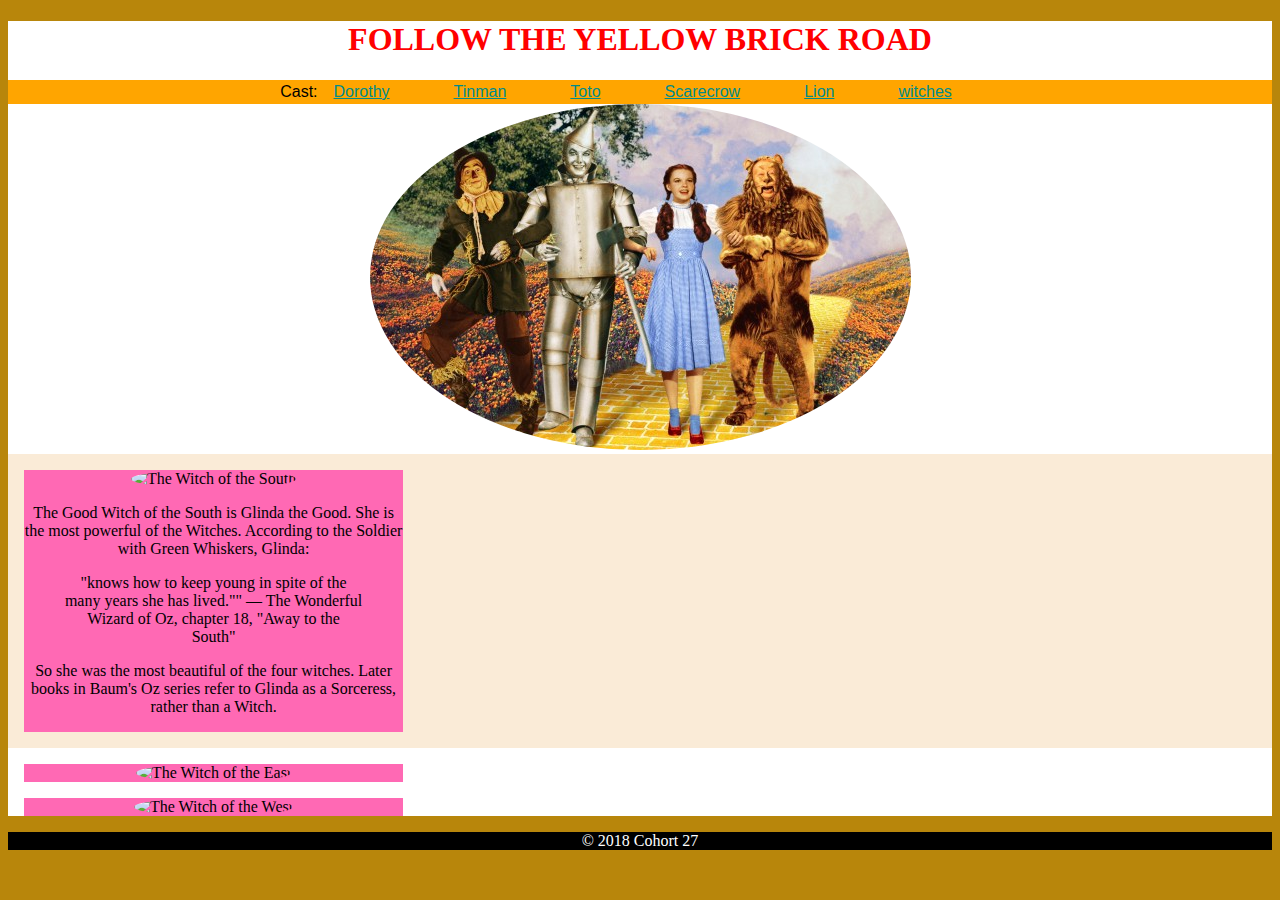
==== witches.html @ 12c0eba1 "added content to the witches page" ====
<!DOCTYPE html>
<html lang="en">
    <head>
        <meta charset="UTF-8">
        <meta name="viewport" content="width=device-width, initial-scale=1.0">
        <meta http-equiv="X-UA-Compatible" content="ie=edge">
        <title>Tornado Grande</title>
        <link rel="stylesheet" type="text/css" href="css/styles.css">
    </head>
    <body>
        <div class="wrapper"> <!-- opening div -->
            <header>
                <h1>Follow the Yellow Brick Road</h1>
                <nav>
                    <div>Cast:</div>
                    <div><a href="dorthy.html">Dorothy<a></a></div>
                    <div><a href="tinman.html">Tinman<a></a></div>
                    <div><a href="toto.html">Toto<a></a></div>
                    <div><a href="scarecrow.html">Scarecrow<a></a></div>
                    <div><a href="lion.html">Lion<a></a></div>
                    <div><a href="witches.html">witches<a></a></div>
                </nav>
            </header>
            <div class="center">
                <img src="images/wizard of oz.jpg" alt="Wizard of Oz" class:"img-hero">
            </div>
            <div class="flex-container" > <!-- main content -->
                <div class="flex-item"><img src="images/south.jpg" alt="The Witch of the South" class="section-img">
                        <p>The Good Witch of the South is Glinda the Good. She is the most powerful of the Witches. According to the Soldier with Green Whiskers, Glinda:</p>
                            <blockquote> "knows how to keep young in spite of the many years she has lived."" — The Wonderful Wizard of Oz, chapter 18, "Away to the South"</blockquote>
                        <p>So she was the most beautiful of the four witches. Later books in Baum's Oz series refer to Glinda as a Sorceress, rather than a Witch.</p></div>
                </div>
                <div class="flex-item"><img src="images/east.jpg" alt="The Witch of the East" class="section-img"></div>
                <div class="flex-item"><img src="images/west.jpg" alt="The Witch of the West" class="section-img"></div>

            </div>
        </div> <!-- closing div -->
    </body>
    <footer>
        <p>&copy; 2018 Cohort 27
            <a href="http://nashvillesoftwareschool.com/"></a>
    </footer>
</html>
---- css/styles.css ----
*, *:before, *:after {
    box-sizing: inherit;
}

html {
    box-sizing: border-box;
}

body {
    background-color: darkgoldenrod;
}

nav {
    background-color: orange;
    display: flex;
    display: -webkit-flex;
    width: 100%;
    flex-wrap: wrap;
    justify-content: center;
    padding: .2em;
    font-family: "Arial", "Helvetica", sans-serif;
}

nav a{
    margin: .2em 1em 0px 1em;
    color: darkcyan;
}

nav a:hover {
    color: white;
}

.wrapper {
    background-color: #ffffff;
}

h1, h2, h3 {
    color: red;
    text-align: center;
}

h1 {
    text-transform: uppercase;
}

.img-hero{
    width: 100%;
    height: auto;
    overflow: hidden;
}

img {
    border-radius: 50%;
}

.center{
text-align: center;
}

.flex-container {
    display: flex;
    display: -webkit-flex;
    width: 100%;
    background-color: antiquewhite;
}

.flex-item {
    background-color: hotpink;
    width: 30%;
    margin: 1em;
    text-align: center;
}

.section-img {
    margin: 0 auto;
    width: 100%;
}

main {
    flex: 2;
    margin: 1em;
}

aside {
    flex: 1;
    margin: 1em;
}

footer {
    background-color: black;
    color: white;
    text-align: center;
}

footer a {
    color: goldenrod;
}
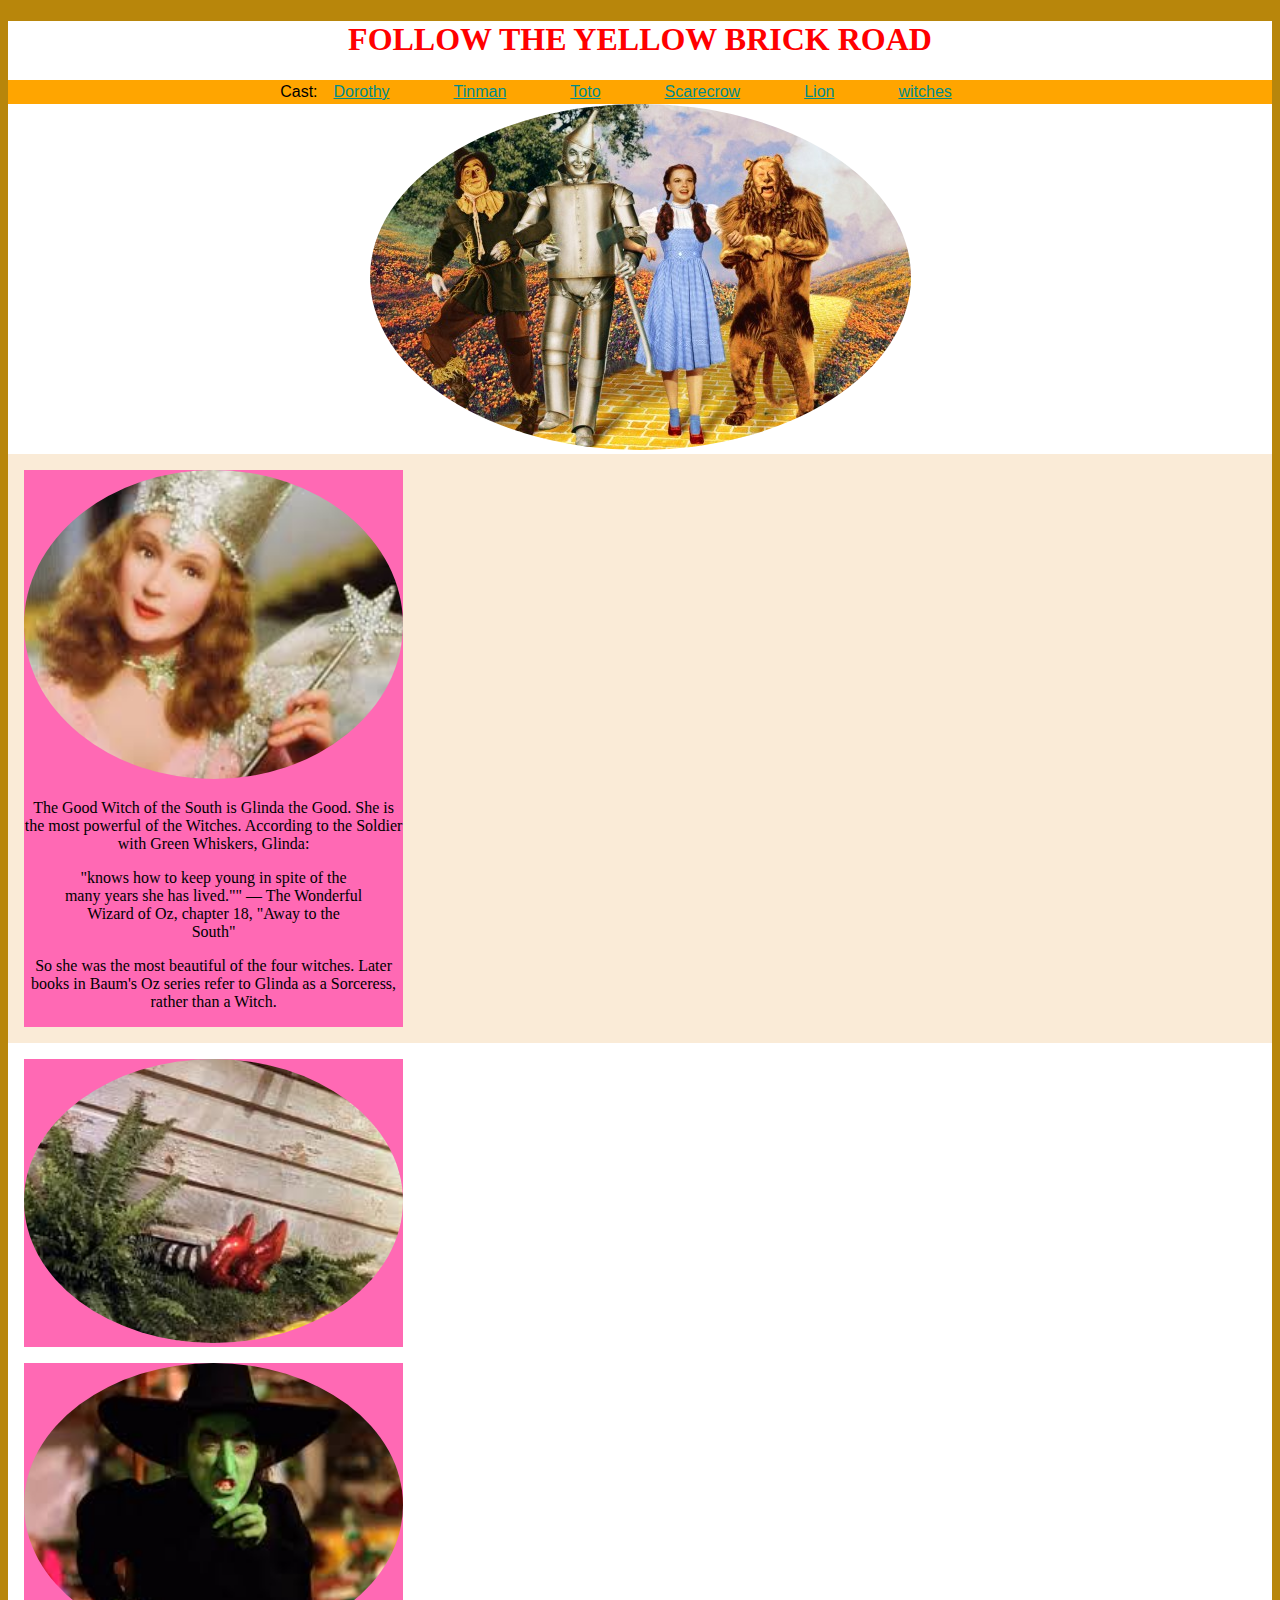
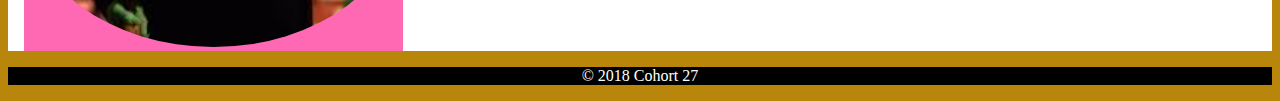
==== commit 48591b96: "witches-page" ====
--- a/witches.html
+++ b/witches.html
@@ -39,5 +39,6 @@
     <footer>
         <p>&copy; 2018 Cohort 27
             <a href="http://nashvillesoftwareschool.com/"></a>
+        </p>
     </footer>
 </html>